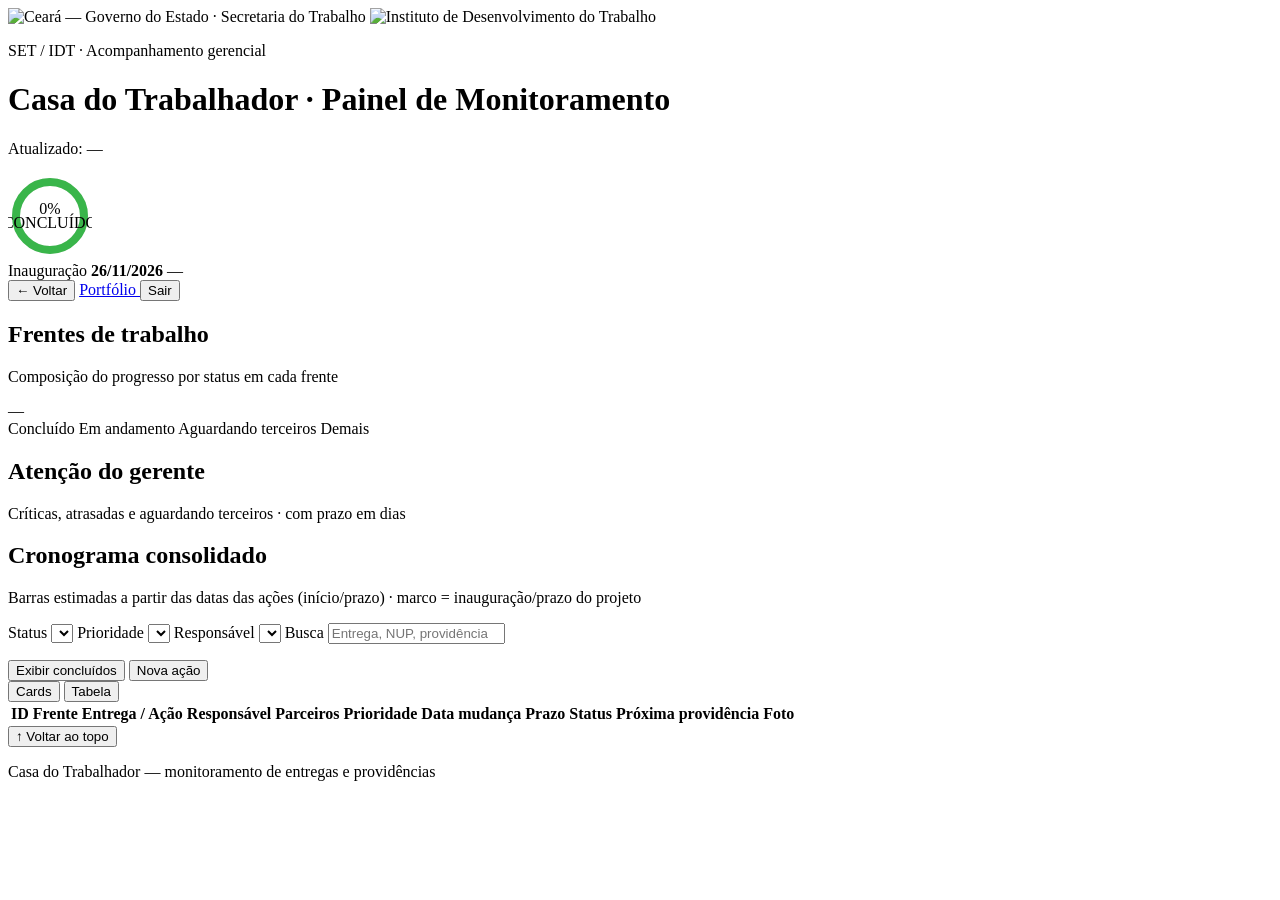
==== web/index.html @ d7992026 "Restructure the panel with split KPIs, front labels, attention pills, and estimated Gantt. Separates" ====
<!DOCTYPE html>
<html lang="pt-BR">
  <head>
    <meta charset="UTF-8" />
    <meta name="viewport" content="width=device-width, initial-scale=1" />
    <title>Casa do Trabalhador · Painel de Monitoramento</title>
    <link rel="preconnect" href="https://fonts.googleapis.com" />
    <link rel="preconnect" href="https://fonts.gstatic.com" crossorigin />
    <link
      href="https://fonts.googleapis.com/css2?family=Montserrat:wght@400;500;600;700;800&display=swap"
      rel="stylesheet"
    />
    <link rel="stylesheet" href="/static/css/style.css" />
    <link rel="stylesheet" href="/static/css/auth.css" />
  </head>
  <body>
    <div class="page" id="topo">
      <header class="topbar">
        <div class="topbar-inner topbar-grid">
          <div class="topbar-brand">
            <div class="topbar-logos" aria-label="Logos institucionais">
              <img
                class="logo logo-set"
                src="/static/img/logo-set.jpg"
                alt="Ceará — Governo do Estado · Secretaria do Trabalho"
                width="120"
                height="120"
              />
              <img
                class="logo logo-idt"
                src="/static/img/logo-idt.png"
                alt="Instituto de Desenvolvimento do Trabalho"
                width="220"
                height="72"
              />
            </div>
            <div class="topbar-titles">
              <p class="eyebrow">SET / IDT · Acompanhamento gerencial</p>
              <h1>Casa do Trabalhador · Painel de Monitoramento</h1>
              <p class="topbar-meta">
                Atualizado: <span id="atualizadoEm">—</span>
              </p>
            </div>
          </div>
          <div class="top-progress">
            <svg width="84" height="84" viewBox="0 0 84 84" aria-hidden="true">
              <circle
                cx="42"
                cy="42"
                r="34"
                fill="none"
                stroke="#e4e4e4"
                stroke-width="8"
              />
              <circle
                id="ringProgress"
                cx="42"
                cy="42"
                r="34"
                fill="none"
                stroke="#39b54a"
                stroke-width="8"
                stroke-linecap="round"
                transform="rotate(-90 42 42)"
              />
              <text
                x="42"
                y="40"
                text-anchor="middle"
                class="ring-num"
                id="ringPct"
              >
                0%
              </text>
              <text
                x="42"
                y="54"
                text-anchor="middle"
                class="ring-label"
              >
                CONCLUÍDO
              </text>
            </svg>
            <div class="inaug-meta">
              <span class="eyebrow">Inauguração</span>
              <strong>26/11/2026</strong>
              <span id="diasInaug">—</span>
            </div>
          </div>
          <div class="user-nav" id="userNav">
            <span class="user-chip" id="userChip" hidden>—</span>
            <button type="button" class="btn-ghost btn-small" id="btnVoltar">
              ← Voltar
            </button>
            <a class="btn-ghost btn-small" id="linkPortfolio" href="/portfolio.html">
              Portfólio
            </a>
            <a class="btn-ghost btn-small" id="linkAdmin" href="/admin.html" hidden>
              Usuários
            </a>
            <button type="button" class="btn-ghost btn-small" id="btnSair">
              Sair
            </button>
          </div>
        </div>
      </header>

      <main class="wrap">
        <section class="kpis" id="kpis" aria-label="Indicadores"></section>

        <section class="panel" aria-labelledby="frentesTitle">
          <div class="panel-head panel-head-row">
            <div>
              <h2 id="frentesTitle">Frentes de trabalho</h2>
              <p>Composição do progresso por status em cada frente</p>
            </div>
            <span class="tag" id="frenteTag">—</span>
          </div>
          <div class="blocks" id="blocksRow"></div>
          <div class="legend">
            <span><i class="lg-green"></i> Concluído</span>
            <span><i class="lg-blue"></i> Em andamento</span>
            <span><i class="lg-orange"></i> Aguardando terceiros</span>
            <span><i class="lg-gray"></i> Demais</span>
          </div>
        </section>

        <section class="attention panel" aria-labelledby="atencaoTitle">
          <div class="panel-head">
            <h2 id="atencaoTitle">Atenção do gerente</h2>
            <p>Críticas, atrasadas e aguardando terceiros · com prazo em dias</p>
          </div>
          <div class="attention-tabs" id="atencaoTabs" role="tablist" aria-label="Estágios de atenção"></div>
          <div class="attention-list" id="atencaoList"></div>
        </section>

        <section class="panel" aria-labelledby="cronogramaTitle">
          <div class="panel-head panel-head-row">
            <div>
              <h2 id="cronogramaTitle">Cronograma consolidado</h2>
              <p id="ganttNote">Barras estimadas a partir das datas das ações (início/prazo) · marco = inauguração/prazo do projeto</p>
            </div>
          </div>
          <div id="ganttRoot" class="gantt-root"></div>
        </section>

        <section class="controls panel">
          <div class="tabs" id="tabs" role="tablist" aria-label="Blocos"></div>
          <div class="filters">
            <label>
              Status
              <select id="filterStatus"></select>
            </label>
            <label>
              Prioridade
              <select id="filterPrioridade"></select>
            </label>
            <label>
              Responsável
              <select id="filterResponsavel"></select>
            </label>
            <label class="filter-search">
              Busca
              <input
                id="filterSearch"
                type="search"
                placeholder="Entrega, NUP, providência…"
              />
            </label>
          </div>
          <div class="view-row">
            <p class="result-count" id="resultCount"></p>
            <div class="view-actions">
              <button type="button" class="btn-ghost btn-small" id="btnToggleConcluidos">
                Exibir concluídos
              </button>
              <button type="button" class="btn-run btn-small" id="btnNovaAcao">
                Nova ação
              </button>
              <div class="view-toggle" role="group" aria-label="Modo de visualização">
                <button type="button" class="view-btn is-active" data-view="cards">
                  Cards
                </button>
                <button type="button" class="view-btn" data-view="table">
                  Tabela
                </button>
              </div>
            </div>
          </div>
        </section>

        <section class="cards-section" aria-live="polite">
          <div class="cards" id="cards"></div>
          <nav class="cards-pager" id="cardsPager" hidden aria-label="Páginas de cards"></nav>
        </section>

        <section class="table-panel panel is-hidden" id="tablePanel">
          <div class="table-scroll">
            <table id="mainTable">
              <thead>
                <tr>
                  <th data-key="id">ID</th>
                  <th data-key="frente">Frente</th>
                  <th data-key="entrega">Entrega / Ação</th>
                  <th data-key="responsavel">Responsável</th>
                  <th data-key="parceiros">Parceiros</th>
                  <th data-key="prioridade">Prioridade</th>
                  <th data-key="data_mudanca">Data mudança</th>
                  <th data-key="prazo">Prazo</th>
                  <th data-key="status">Status</th>
                  <th data-key="proxima">Próxima providência</th>
                  <th>Foto</th>
                  <th></th>
                </tr>
              </thead>
              <tbody id="tableBody"></tbody>
            </table>
          </div>
        </section>
      </main>

      <footer class="footer">
        <div class="footer-strip" aria-hidden="true">
          <span class="strip-green"></span>
          <span class="strip-blue"></span>
          <span class="strip-orange"></span>
        </div>
        <button type="button" class="btn btn-ghost btn-topo" id="btnTopo">↑ Voltar ao topo</button>
        <p>Casa do Trabalhador — monitoramento de entregas e providências</p>
      </footer>
    </div>

    <dialog id="editDialog" class="dialog">
      <form method="dialog" id="editForm">
        <header>
          <p class="eyebrow" id="editEyebrow">Editar ação</p>
          <h3 id="editTitle">—</h3>
        </header>
        <input type="hidden" id="editId" />
        <input type="hidden" id="editMode" value="edit" />

        <label>
          Entrega / Ação
          <input id="editEntrega" type="text" required />
        </label>
        <label>
          Frente estratégica
          <select id="editFrente"></select>
        </label>
        <div class="dialog-dates">
          <label>
            Responsável
            <input id="editResponsavel" type="text" />
          </label>
          <label>
            Parceiros
            <input id="editParceiros" type="text" />
          </label>
        </div>
        <label>
          NUP
          <input id="editNup" type="text" />
        </label>

        <label>
          Status
          <select id="editStatus"></select>
        </label>
        <label>
          Prioridade
          <select id="editPrioridade">
            <option value="">—</option>
            <option>Crítica</option>
            <option>Alta</option>
            <option>Média</option>
            <option>Baixa</option>
          </select>
        </label>
        <div class="dialog-dates">
          <label>
            Data da mudança
            <input id="editDataMudanca" type="date" />
          </label>
          <label>
            Prazo
            <input id="editPrazo" type="date" />
          </label>
        </div>
        <label>
          %
          <input id="editPct" type="number" min="0" max="100" step="1" />
        </label>
        <label>
          Próxima providência
          <textarea id="editProxima" rows="3"></textarea>
        </label>
        <label>
          Observações
          <textarea id="editObs" rows="3"></textarea>
        </label>
        <div class="foto-field">
          <span class="foto-label">Foto da movimentação</span>
          <p class="foto-hint" id="fotoHint">
            Opcional · JPG, PNG, WEBP ou GIF · até 5 MB
          </p>
          <input
            id="editFoto"
            class="foto-input-native"
            type="file"
            accept="image/*"
            tabindex="-1"
            aria-hidden="true"
          />
          <button type="button" class="btn-run btn-small" id="btnTirarFoto">
            Tirar foto
          </button>
          <div class="foto-preview-wrap" id="fotoPreviewWrap" hidden>
            <img id="fotoPreview" class="foto-preview" alt="Pré-visualização da foto" />
            <label class="foto-remove-label">
              <input id="editRemoverFoto" type="checkbox" />
              Remover foto atual
            </label>
          </div>
        </div>
        <div class="dialog-actions">
          <div class="dialog-actions-left">
            <button type="button" class="btn-danger" id="editDelete">
              Limpar providência
            </button>
            <button type="button" class="btn-danger btn-danger-solid" id="editExcluir">
              Excluir ação
            </button>
          </div>
          <div class="dialog-actions-right">
            <button type="button" class="btn-ghost" id="editCancel">Cancelar</button>
            <button type="submit" class="btn-run" id="editSubmit">Salvar</button>
          </div>
        </div>
      </form>
    </dialog>

    <script src="/static/js/app.js"></script>
  </body>
</html>
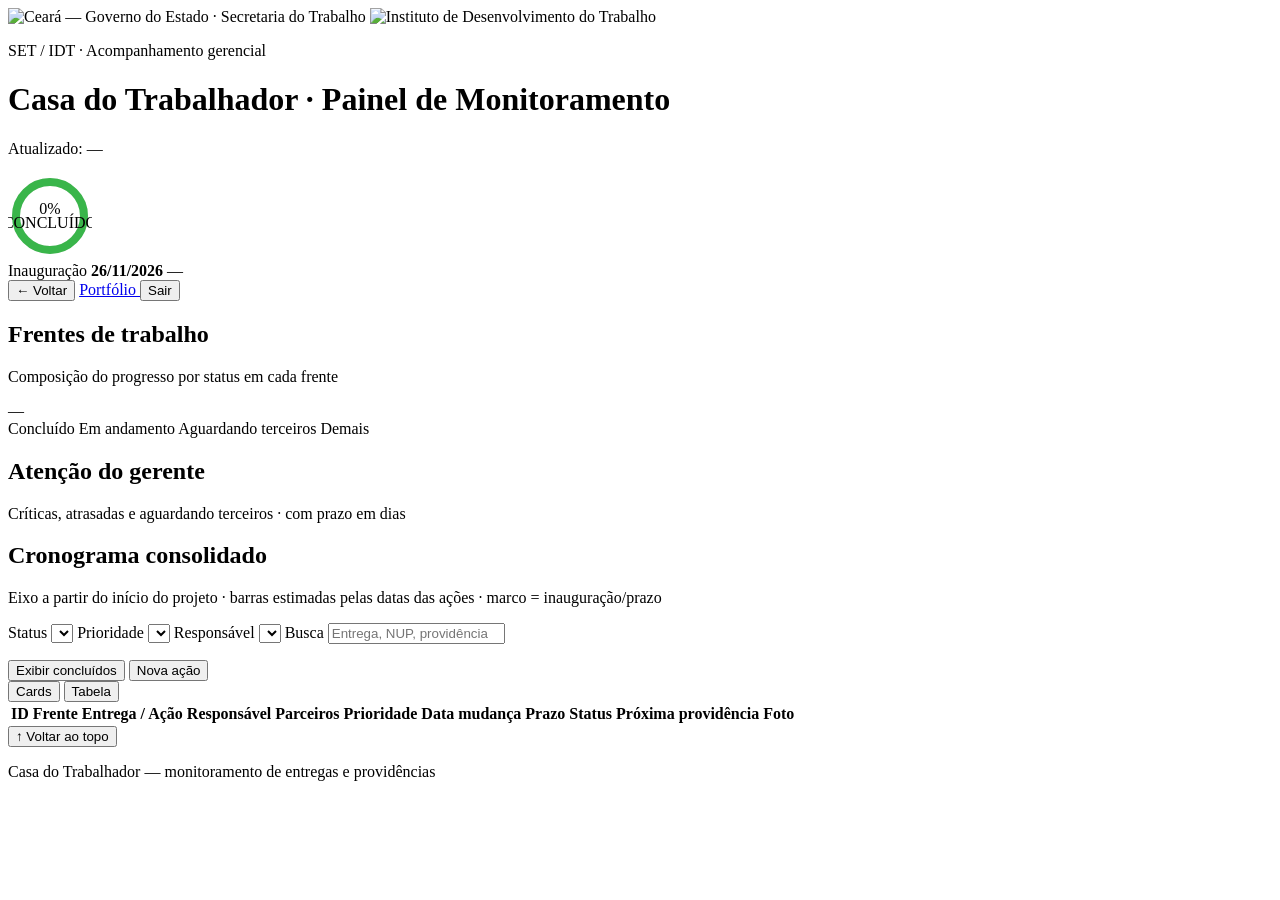
==== commit d6394661: "Generate filter tabs from work fronts and add project start for the Gantt. Tabs now follow each proj" ====
--- a/web/index.html
+++ b/web/index.html
@@ -138,14 +138,14 @@
           <div class="panel-head panel-head-row">
             <div>
               <h2 id="cronogramaTitle">Cronograma consolidado</h2>
-              <p id="ganttNote">Barras estimadas a partir das datas das ações (início/prazo) · marco = inauguração/prazo do projeto</p>
+              <p id="ganttNote">Eixo a partir do início do projeto · barras estimadas pelas datas das ações · marco = inauguração/prazo</p>
             </div>
           </div>
           <div id="ganttRoot" class="gantt-root"></div>
         </section>
 
         <section class="controls panel">
-          <div class="tabs" id="tabs" role="tablist" aria-label="Blocos"></div>
+          <div class="tabs" id="tabs" role="tablist" aria-label="Frentes"></div>
           <div class="filters">
             <label>
               Status
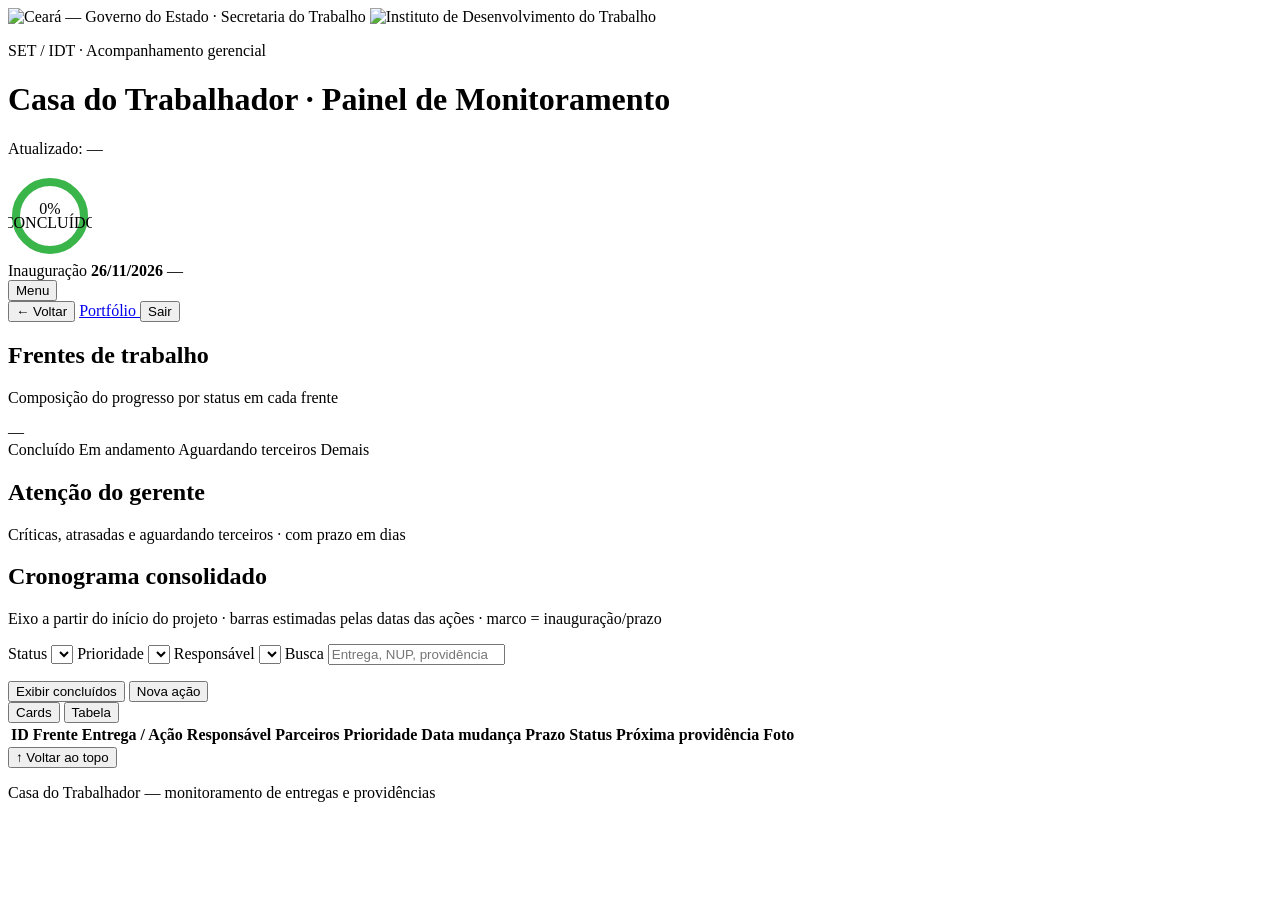
==== commit 6c10f8c0: "Collapse the sticky nav into a Menu toggle on mobile. On narrow screens the action bar becomes a sin" ====
--- a/web/index.html
+++ b/web/index.html
@@ -87,23 +87,38 @@
               <span id="diasInaug">—</span>
             </div>
           </div>
-          <div class="user-nav" id="userNav">
-            <span class="user-chip" id="userChip" hidden>—</span>
-            <button type="button" class="btn-ghost btn-small" id="btnVoltar">
-              ← Voltar
-            </button>
-            <a class="btn-ghost btn-small" id="linkPortfolio" href="/portfolio.html">
-              Portfólio
-            </a>
-            <a class="btn-ghost btn-small" id="linkAdmin" href="/admin.html" hidden>
-              Usuários
-            </a>
-            <button type="button" class="btn-ghost btn-small" id="btnSair">
-              Sair
-            </button>
-          </div>
         </div>
       </header>
+
+      <nav class="user-nav" id="userNav" aria-label="Menu">
+        <button
+          type="button"
+          class="user-nav-toggle"
+          id="userNavToggle"
+          aria-expanded="false"
+          aria-controls="userNavItems"
+        >
+          <span class="user-nav-toggle-label">Menu</span>
+          <span class="user-nav-toggle-icon" aria-hidden="true">
+            <span></span><span></span><span></span>
+          </span>
+        </button>
+        <div class="user-nav-items" id="userNavItems">
+          <span class="user-chip" id="userChip" hidden>—</span>
+          <button type="button" class="btn-ghost btn-small" id="btnVoltar">
+            ← Voltar
+          </button>
+          <a class="btn-ghost btn-small" id="linkPortfolio" href="/portfolio.html">
+            Portfólio
+          </a>
+          <a class="btn-ghost btn-small" id="linkAdmin" href="/admin.html" hidden>
+            Usuários
+          </a>
+          <button type="button" class="btn-ghost btn-small" id="btnSair">
+            Sair
+          </button>
+        </div>
+      </nav>
 
       <main class="wrap">
         <section class="kpis" id="kpis" aria-label="Indicadores"></section>
@@ -339,6 +354,7 @@
       </form>
     </dialog>
 
+    <script src="/static/js/nav-menu.js"></script>
     <script src="/static/js/app.js"></script>
   </body>
 </html>
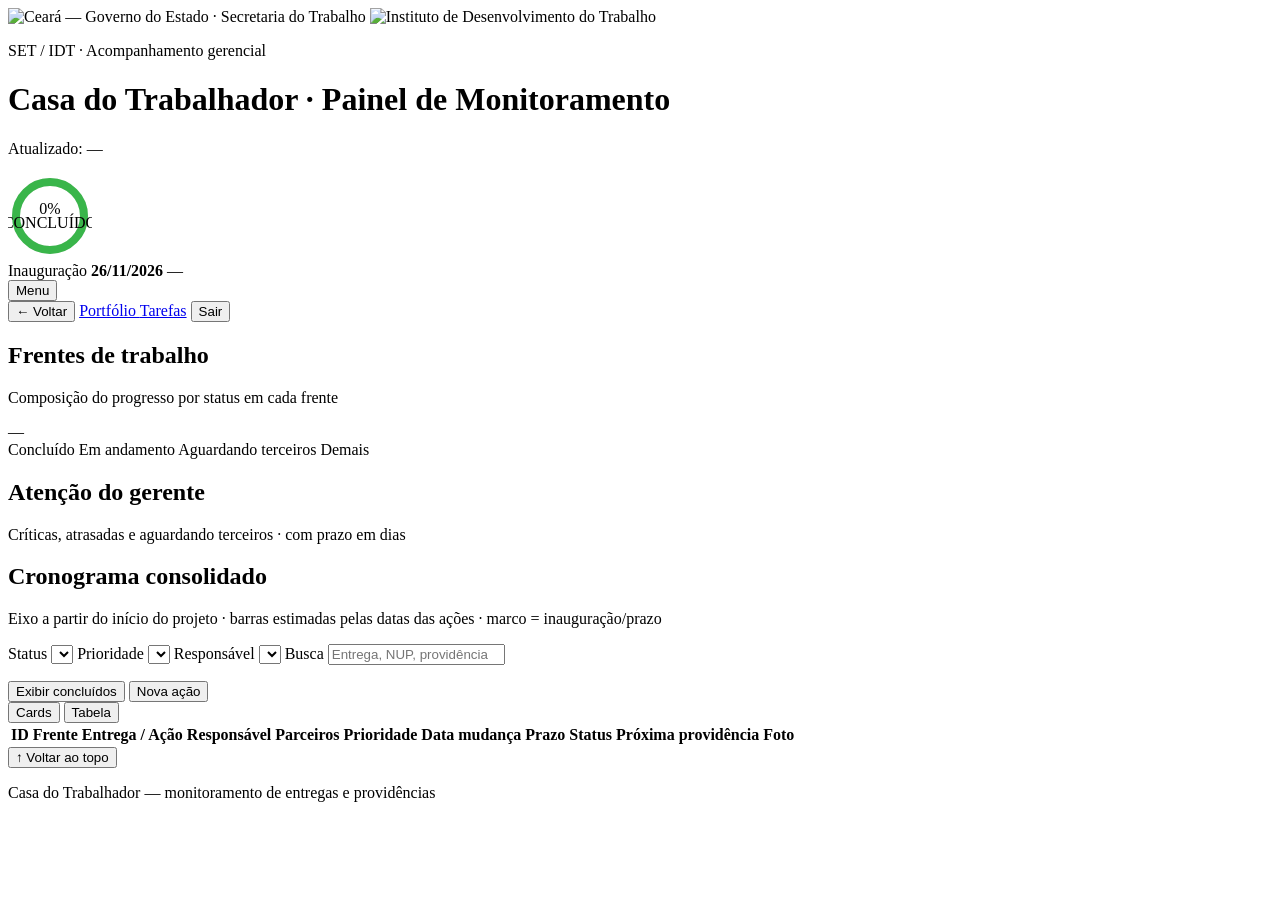
==== commit 951af387: "Implement Tasks module with cross-project lago, API, and institutional tasks. Reuses itens with orig" ====
--- a/web/index.html
+++ b/web/index.html
@@ -111,6 +111,7 @@
           <a class="btn-ghost btn-small" id="linkPortfolio" href="/portfolio.html">
             Portfólio
           </a>
+          <a class="btn-ghost btn-small" href="/tarefas.html">Tarefas</a>
           <a class="btn-ghost btn-small" id="linkAdmin" href="/admin.html" hidden>
             Usuários
           </a>
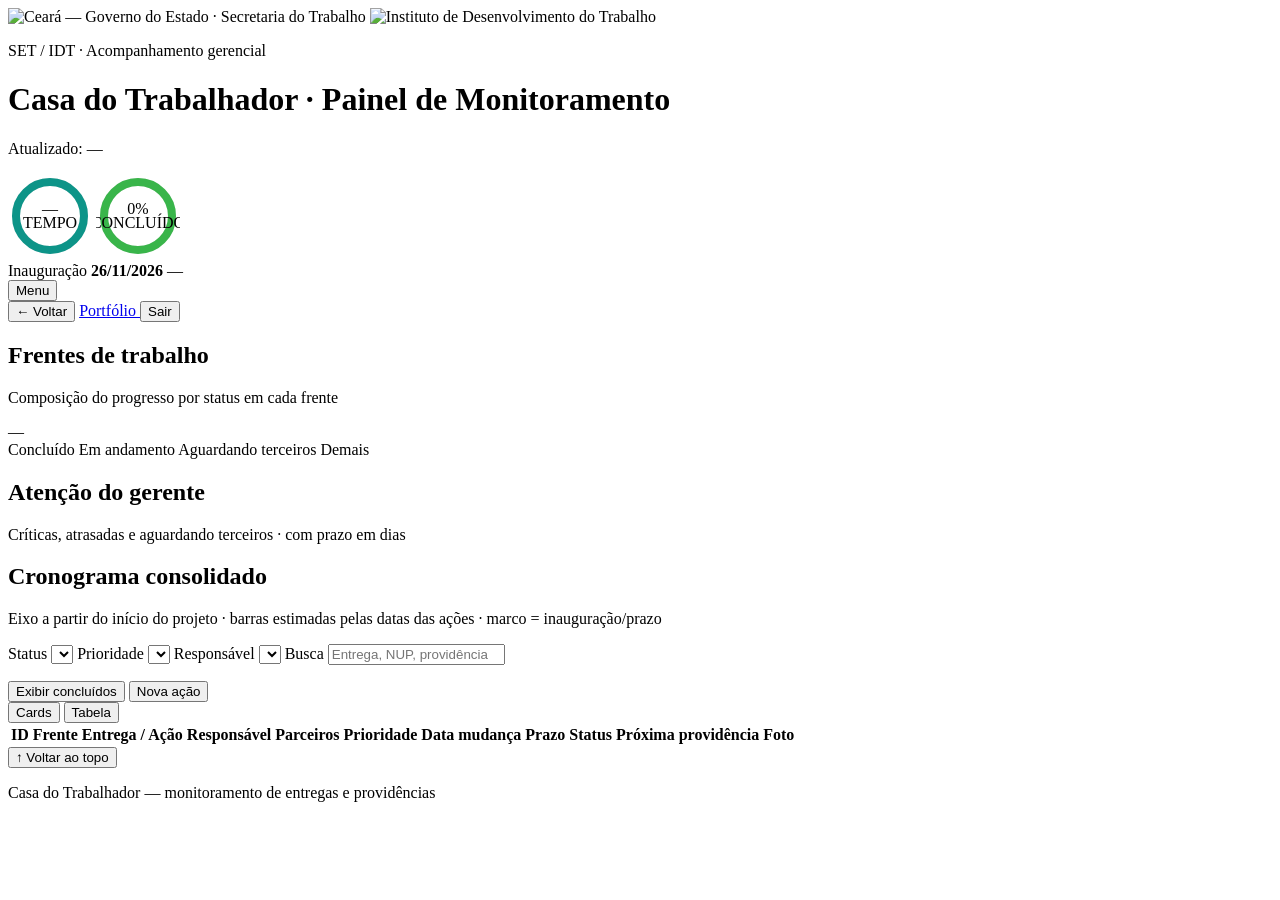
==== commit 207e01d5: "Add elapsed time ring chart next to completion progress on project panel. Show tempo_pct from projec" ====
--- a/web/index.html
+++ b/web/index.html
@@ -43,44 +43,40 @@
             </div>
           </div>
           <div class="top-progress">
-            <svg width="84" height="84" viewBox="0 0 84 84" aria-hidden="true">
-              <circle
-                cx="42"
-                cy="42"
-                r="34"
-                fill="none"
-                stroke="#e4e4e4"
-                stroke-width="8"
-              />
-              <circle
-                id="ringProgress"
-                cx="42"
-                cy="42"
-                r="34"
-                fill="none"
-                stroke="#39b54a"
-                stroke-width="8"
-                stroke-linecap="round"
-                transform="rotate(-90 42 42)"
-              />
-              <text
-                x="42"
-                y="40"
-                text-anchor="middle"
-                class="ring-num"
-                id="ringPct"
-              >
-                0%
-              </text>
-              <text
-                x="42"
-                y="54"
-                text-anchor="middle"
-                class="ring-label"
-              >
-                CONCLUÍDO
-              </text>
-            </svg>
+            <div class="top-progress-rings">
+              <svg width="84" height="84" viewBox="0 0 84 84" aria-hidden="true">
+                <circle cx="42" cy="42" r="34" fill="none" stroke="#e4e4e4" stroke-width="8" />
+                <circle
+                  id="ringTimeProgress"
+                  cx="42"
+                  cy="42"
+                  r="34"
+                  fill="none"
+                  stroke="#0d9488"
+                  stroke-width="8"
+                  stroke-linecap="round"
+                  transform="rotate(-90 42 42)"
+                />
+                <text x="42" y="40" text-anchor="middle" class="ring-num ring-num-time" id="ringTimePct">—</text>
+                <text x="42" y="54" text-anchor="middle" class="ring-label">TEMPO</text>
+              </svg>
+              <svg width="84" height="84" viewBox="0 0 84 84" aria-hidden="true">
+                <circle cx="42" cy="42" r="34" fill="none" stroke="#e4e4e4" stroke-width="8" />
+                <circle
+                  id="ringProgress"
+                  cx="42"
+                  cy="42"
+                  r="34"
+                  fill="none"
+                  stroke="#39b54a"
+                  stroke-width="8"
+                  stroke-linecap="round"
+                  transform="rotate(-90 42 42)"
+                />
+                <text x="42" y="40" text-anchor="middle" class="ring-num" id="ringPct">0%</text>
+                <text x="42" y="54" text-anchor="middle" class="ring-label">CONCLUÍDO</text>
+              </svg>
+            </div>
             <div class="inaug-meta">
               <span class="eyebrow">Inauguração</span>
               <strong>26/11/2026</strong>
@@ -111,7 +107,6 @@
           <a class="btn-ghost btn-small" id="linkPortfolio" href="/portfolio.html">
             Portfólio
           </a>
-          <a class="btn-ghost btn-small" href="/tarefas.html">Tarefas</a>
           <a class="btn-ghost btn-small" id="linkAdmin" href="/admin.html" hidden>
             Usuários
           </a>
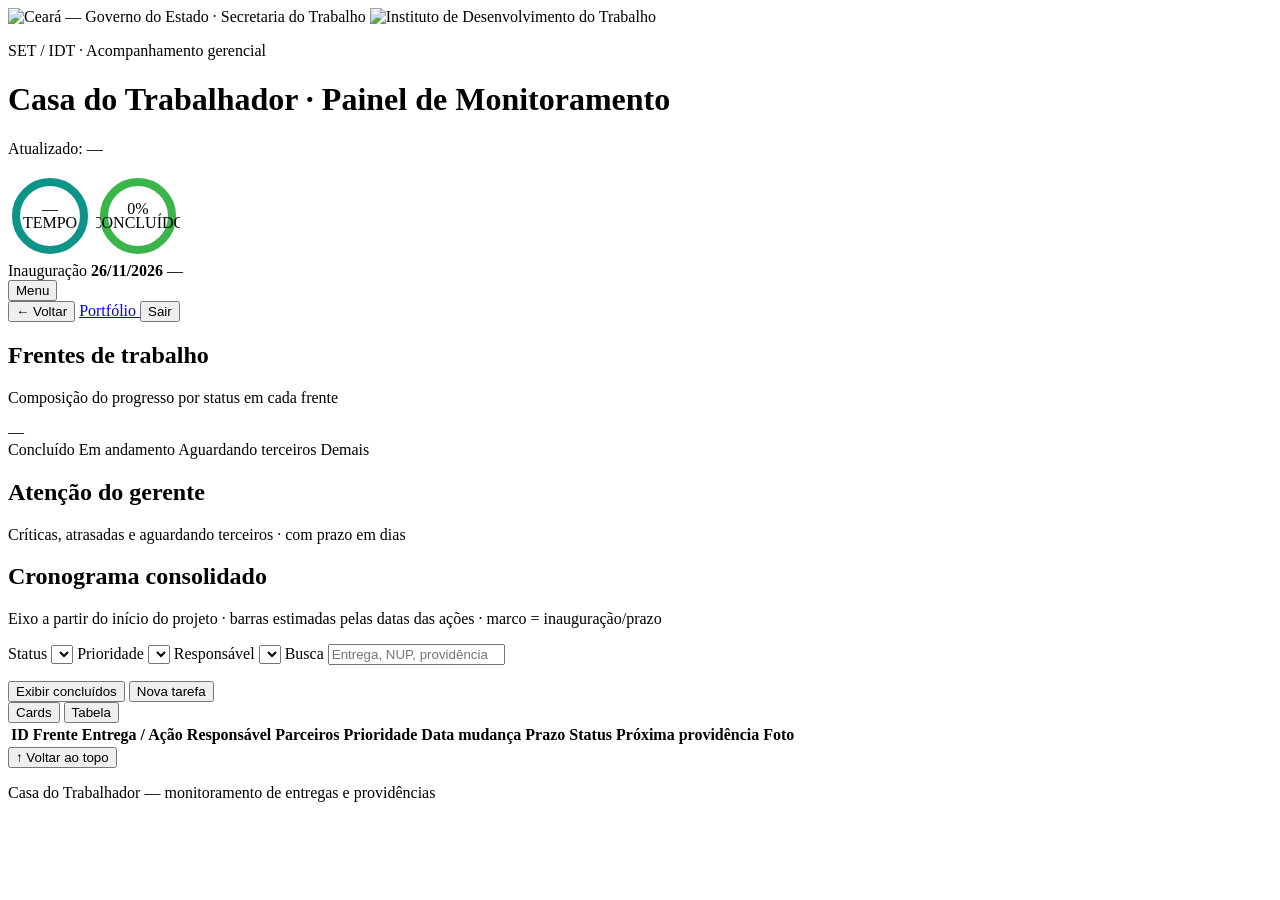
==== commit ea8bfc63: "Rename Nova acao button and modal label to Nova tarefa. Align project panel wording with the tasks m" ====
--- a/web/index.html
+++ b/web/index.html
@@ -186,7 +186,7 @@
                 Exibir concluídos
               </button>
               <button type="button" class="btn-run btn-small" id="btnNovaAcao">
-                Nova ação
+                Nova tarefa
               </button>
               <div class="view-toggle" role="group" aria-label="Modo de visualização">
                 <button type="button" class="view-btn is-active" data-view="cards">
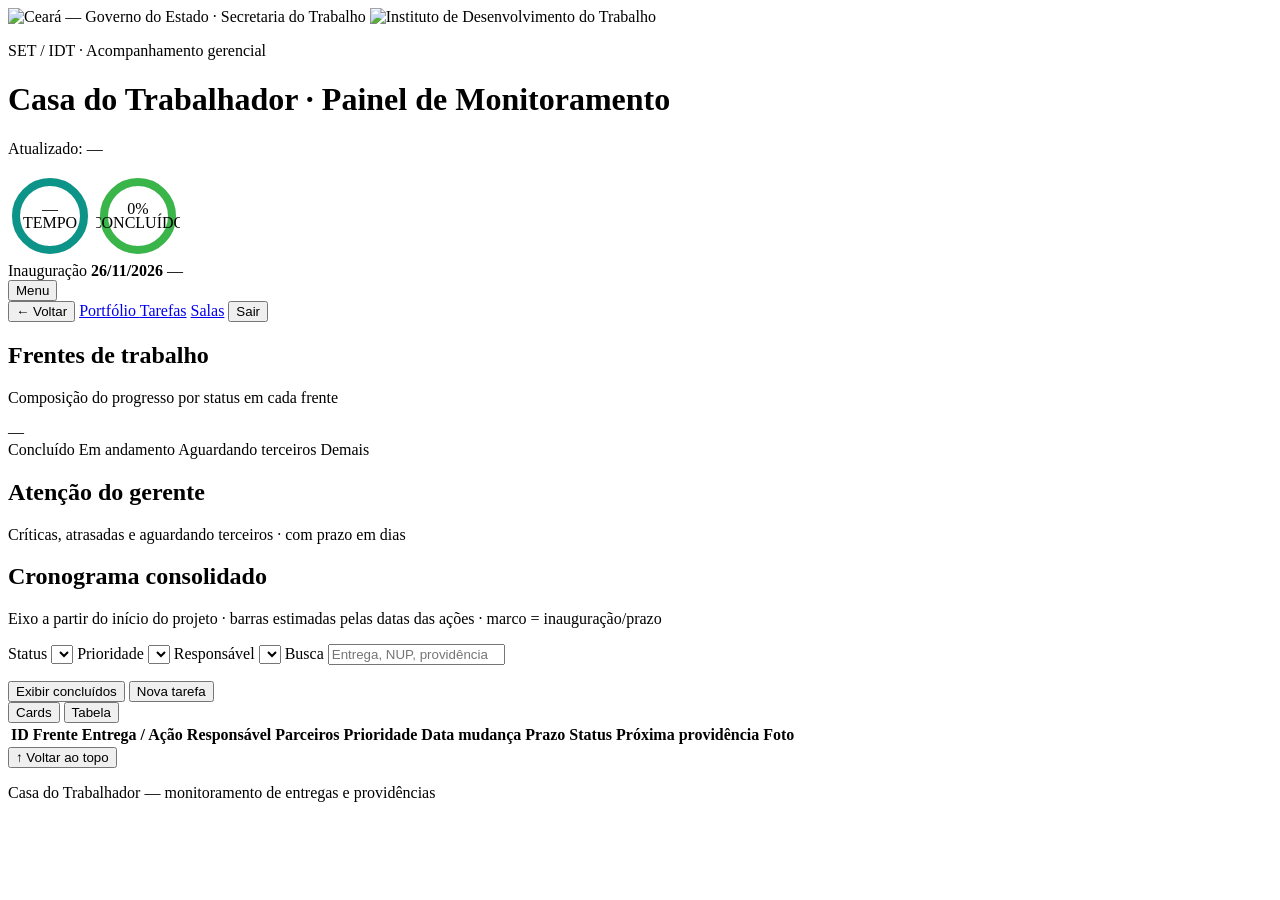
==== commit 6e50f069: "Add room booking module with weekly grid and conflict protection. Reuse existing auth and design sys" ====
--- a/web/index.html
+++ b/web/index.html
@@ -107,6 +107,8 @@
           <a class="btn-ghost btn-small" id="linkPortfolio" href="/portfolio.html">
             Portfólio
           </a>
+          <a class="btn-ghost btn-small" href="/tarefas.html">Tarefas</a>
+          <a class="btn-ghost btn-small" href="/salas.html">Salas</a>
           <a class="btn-ghost btn-small" id="linkAdmin" href="/admin.html" hidden>
             Usuários
           </a>
